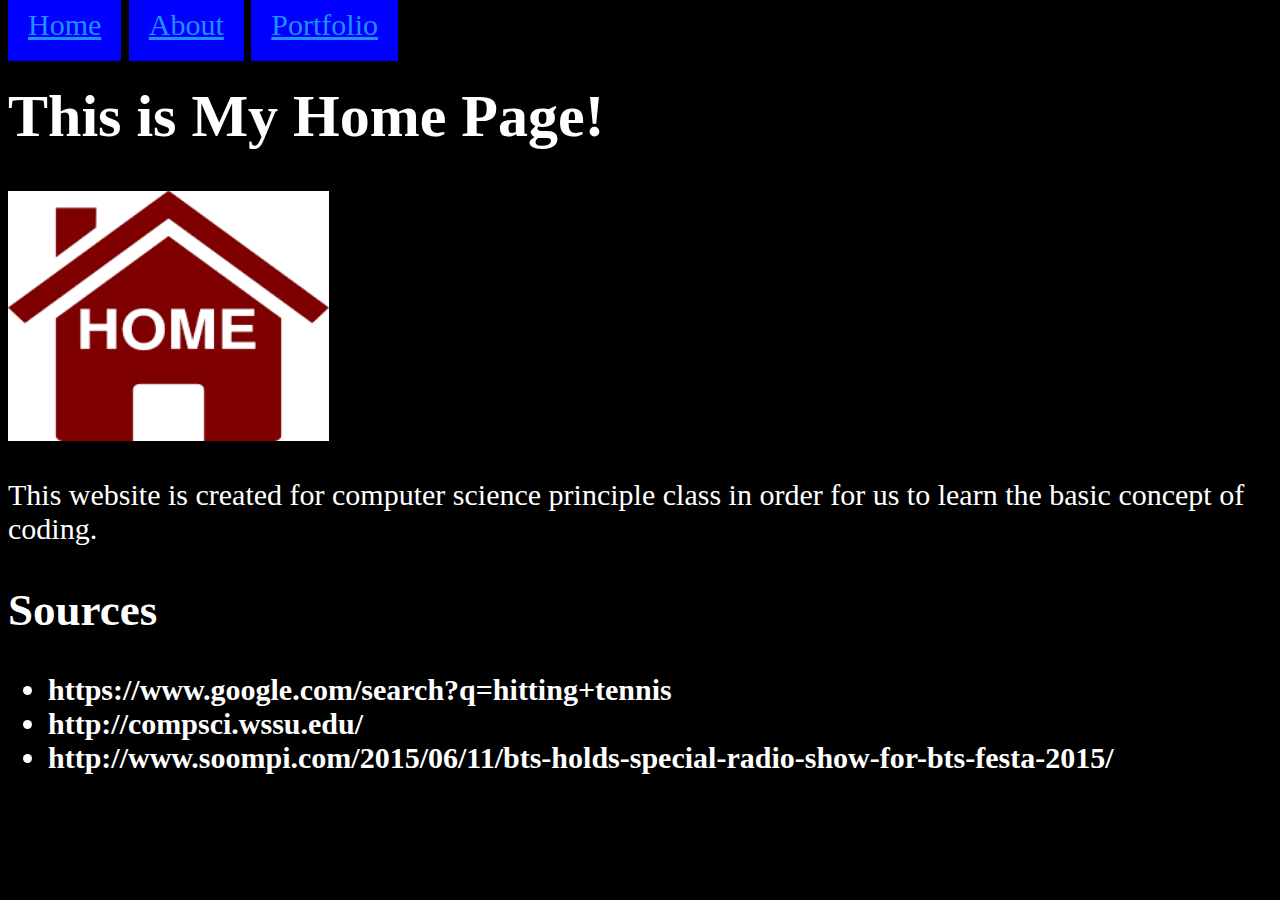
==== my_website/index.html @ 54c4b04d "fixed" ====
<!doctype html>
<html lang="en">
  <head>
    <meta charset="utf-8">
    <title>Home</title>
    <style> 
      body {
             background-color: black;
             color: white;
             font-family: impact;
             font-size: 30px;
            }  
      a:link{ 
            background-color: blue;
            padding: 20px;
            font-family: impact;
            color: #1E90FF;
            }
      a:visited{
          background-color: white;
          padding: 20px;
          color: #DC143C;
      }
      a:hover{
          background-color: black;
          padding: 20px;
      }
      a:active{
       
          padding: 20px;
  
    </style>
  </head>
  <body>
      <a href="index.html">Home</a>
      <a href="about.html">About</a>
      <a href="portfolio.html">Portfolio</a>
    <h1>This is My Home Page!</h1>
    <img src="images/home1.png" height="250">
    <p> This website is created for computer science principle class in order for us to learn the basic concept of 
        coding.</p>
    <h2> Sources</h2>
        <b><ul> 
          <li>https://www.google.com/search?q=hitting+tennis</li>
          <li>http://compsci.wssu.edu/</li>
          <li>http://www.soompi.com/2015/06/11/bts-holds-special-radio-show-for-bts-festa-2015/</li>
        </ul></b>
    
  </body>
</html>
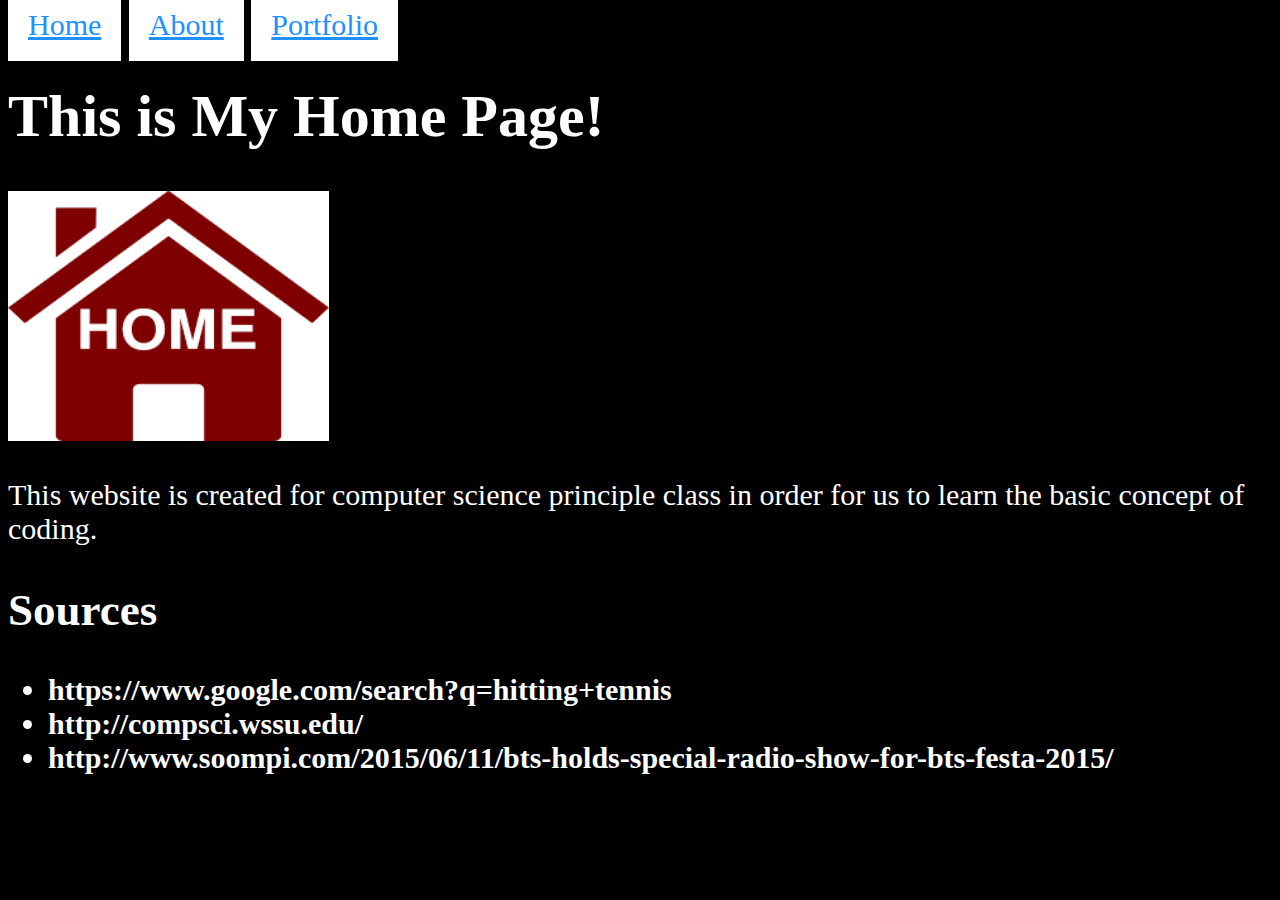
==== commit 84471a27: "quote" ====
--- a/my_website/index.html
+++ b/my_website/index.html
@@ -11,7 +11,7 @@
              font-size: 30px;
             }  
       a:link{ 
-            background-color: blue;
+            background-color: white;
             padding: 20px;
             font-family: impact;
             color: #1E90FF;
@@ -26,9 +26,8 @@
           padding: 20px;
       }
       a:active{
-       
-          padding: 20px;
-  
+       padding: 20px;
+      }
     </style>
   </head>
   <body>
